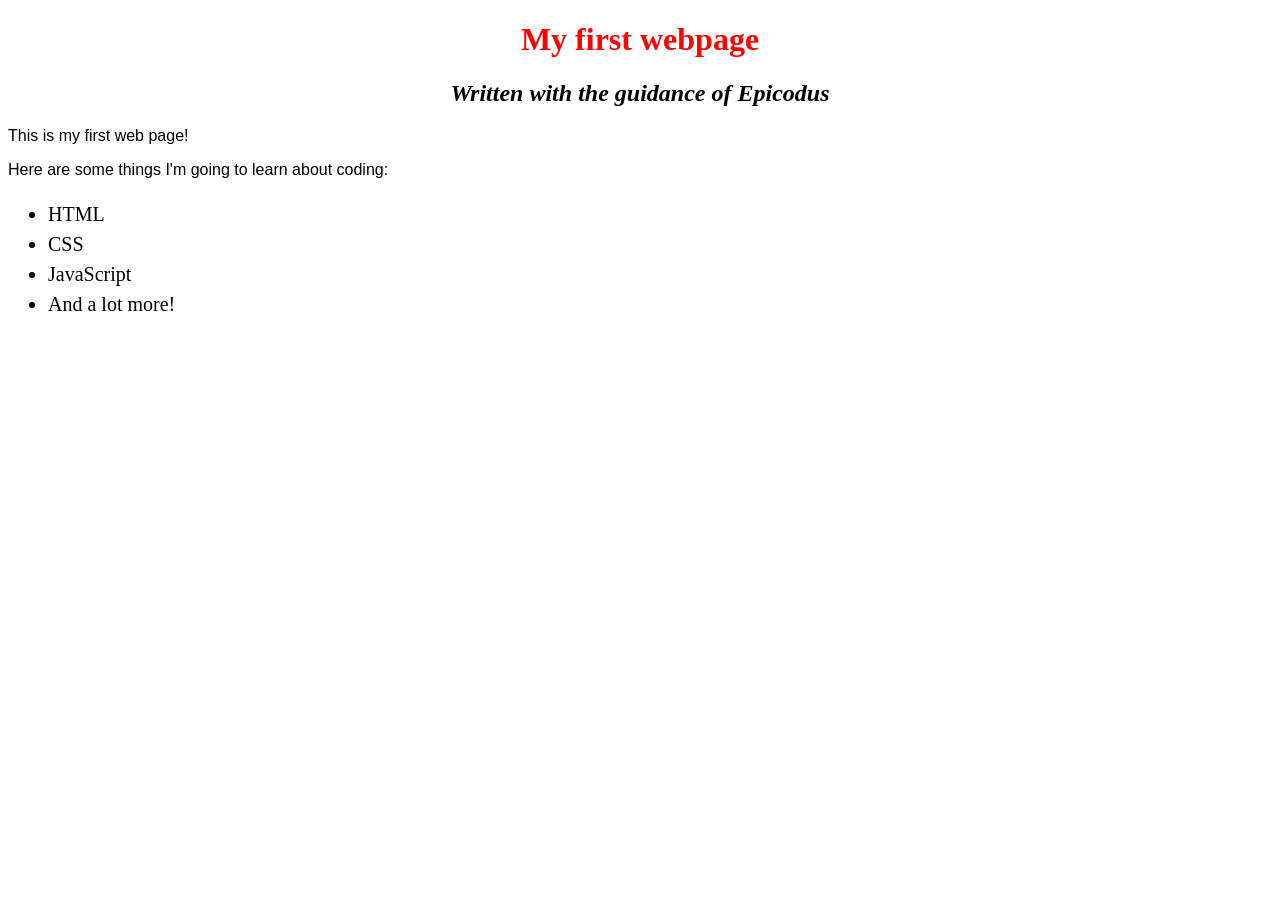
==== my-first-webpage.html @ 5e8ea98b "add css stylesheet, red color, italics, font, etc." ====
<!DOCTYPE html>
<html>
  <head>
    <link href="css/styles.css" rel="stylesheet" type="text/css">
    <title>Web page #1</title>
  </head>
  <body>
    <h1>My first webpage</h1>
    <h2>Written with the guidance of Epicodus</h2>

    <p>This is my first web page!</p>

    <p>Here are some things I'm going to learn about coding:</P>
    <ul>
      <li>HTML</li>
      <li>CSS</li>
      <li>JavaScript</li>
      <li>And a lot more!</li>
    </ul>
  </body>
</html>
---- css/styles.css ----
h1 {
  color: red;
  text-align: center;
}

h2 {
  font-style: italic;
  text-align: center;
}

p{
  font-family: sans-serif;
}

ul {
  font-size: 20px;
  line-height: 30px;
}
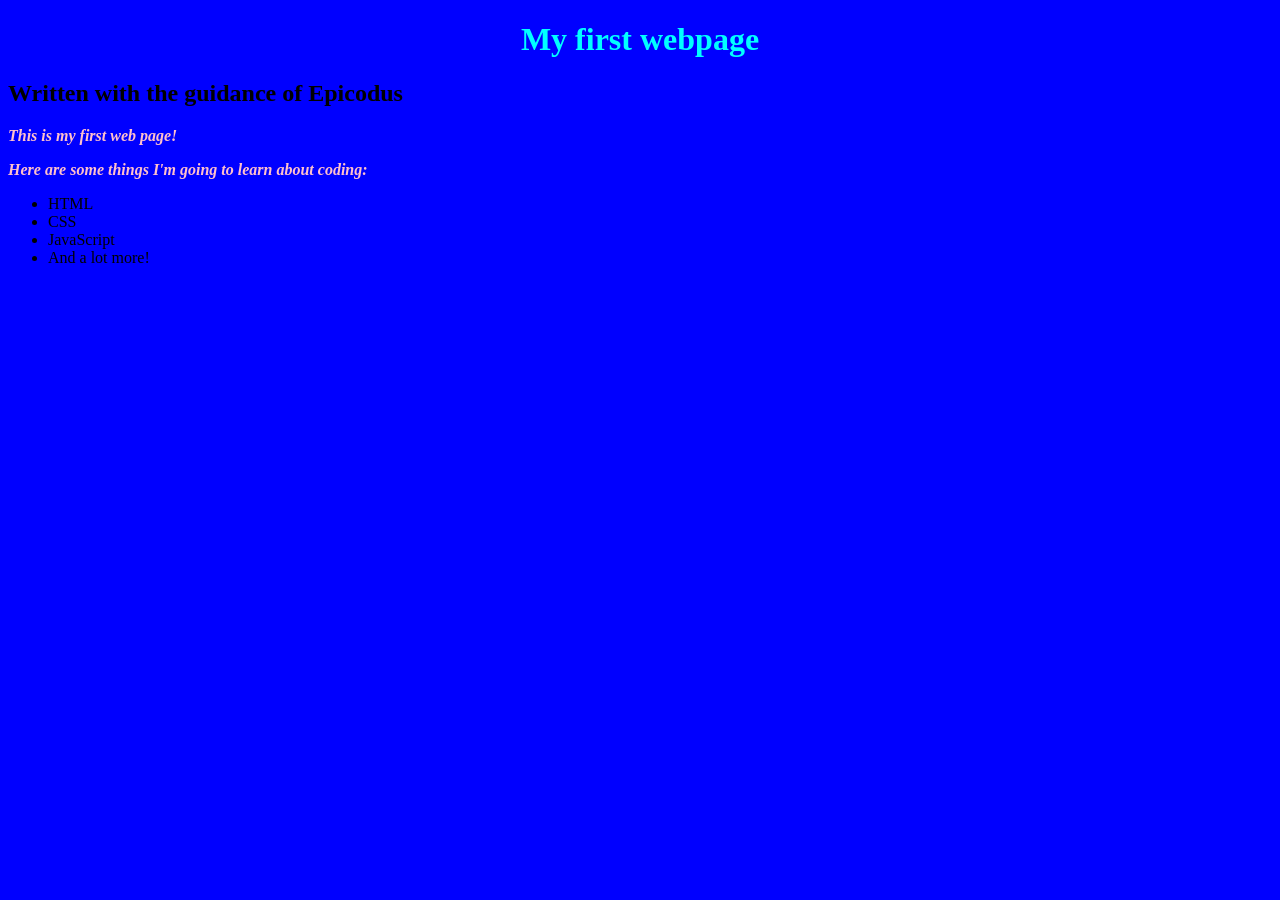
==== commit 811f8710: "add new pages, add new stylesheet, add images for favorite places blawg." ====
--- a/my-first-webpage.html
+++ b/my-first-webpage.html
@@ -1,7 +1,7 @@
 <!DOCTYPE html>
 <html>
   <head>
-    <link href="css/styles.css" rel="stylesheet" type="text/css">
+    <link href="css/new.css" rel="stylesheet" type="text/css">
     <title>Web page #1</title>
   </head>
   <body>
--- a/css/new.css
+++ b/css/new.css
@@ -0,0 +1,16 @@
+body {background-color: blue;
+}
+h1 {
+  text-align: center;
+  color: cyan;
+}
+
+img { width: 700px; height: 400px;
+  align-content: center;
+}
+p {
+  color: pink;
+  font-style:oblique;
+  font-weight: bolder;
+  line-height:normal;
+}
